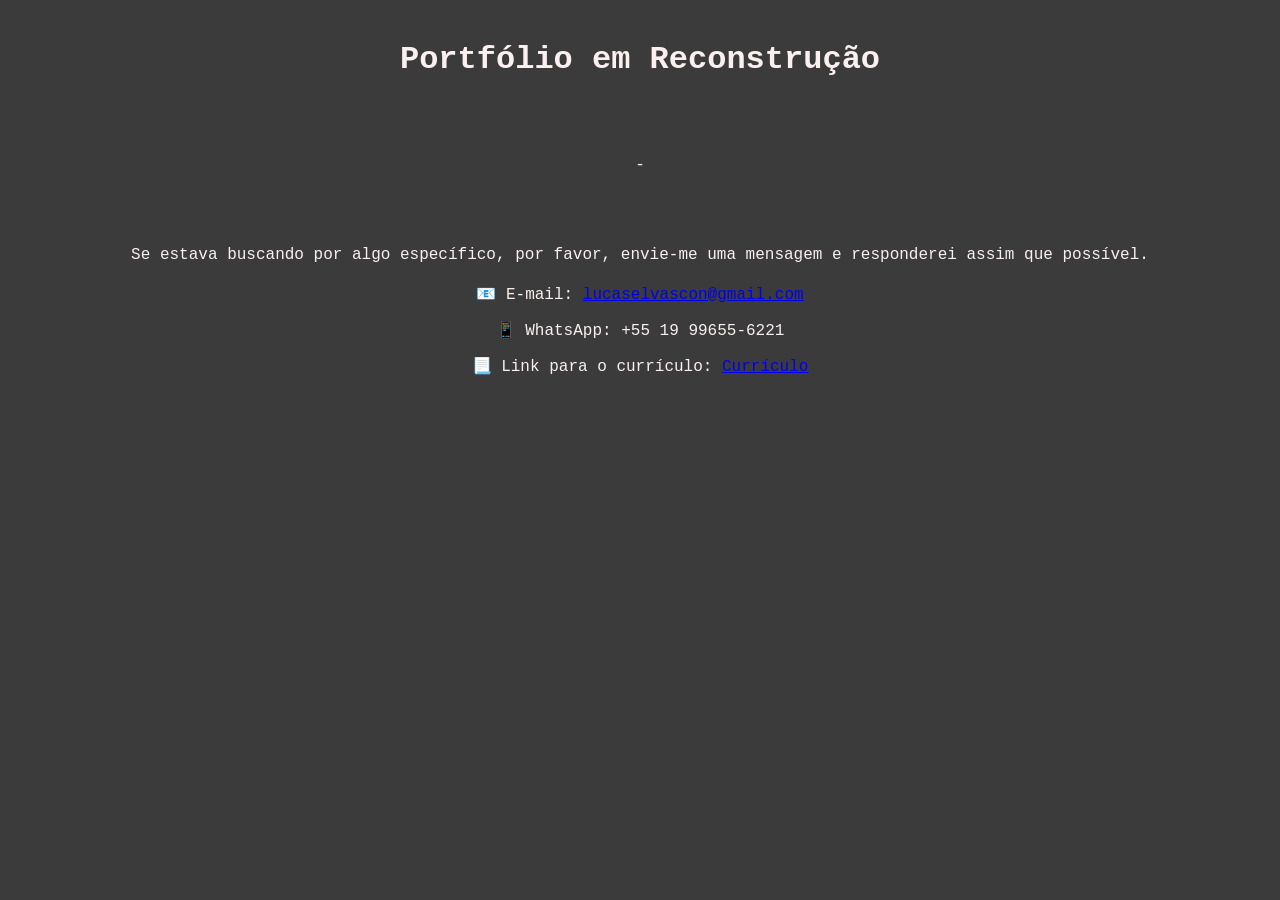
==== index.html @ 92e43746 "Update index.html" ====
<!DOCTYPE html>
<html lang="pt-BR">

<head>
    <meta charset="UTF-8">
    <meta name="viewport" content="width=device-width, initial-scale=1.0">
    <title>Portfólio de Lucas Vascon</title>
    <style>

        body {
            font-family: 'Courier New', Courier, monospace;
            background-color: #3b3b3b;
            color: #faf0f0;
            margin: 0;
            padding: 0;
        }

        header {
            text-align: center;
            padding: 20px;
        }

        section {
            text-align: center;
            padding: 20px;
        }

        footer {
            text-align: center;
            padding: 20px;
        }

        .contact-info {
            margin-top: 20px;
        }
                .resume-link {
            margin-top: 10px;
        }
    </style>
</head>

<body>
    <header>
        <h1>Portfólio em Reconstrução</h1>
    </header>

    <section>
        <p>-</p>
    </section>

    <footer>
        <p>Se estava buscando por algo específico, por favor, envie-me uma mensagem e responderei assim que possível.</p>
        <div class="contact-info">
            <p>📧 E-mail: <a href="mailto:lucaselvascon@gmail.com">lucaselvascon@gmail.com</a></p>
            <p>📱 WhatsApp: +55 19 99655-6221
        </div>
        <div class="resume-link">
            <p>📃 Link para o currículo: <a href="https://drive.google.com/file/d/1OZwaDYZ3vhMOkjam1zMqCWLST9O-IAKO">Currículo</a></p>
        </div>
    </footer>
</body>

</html>
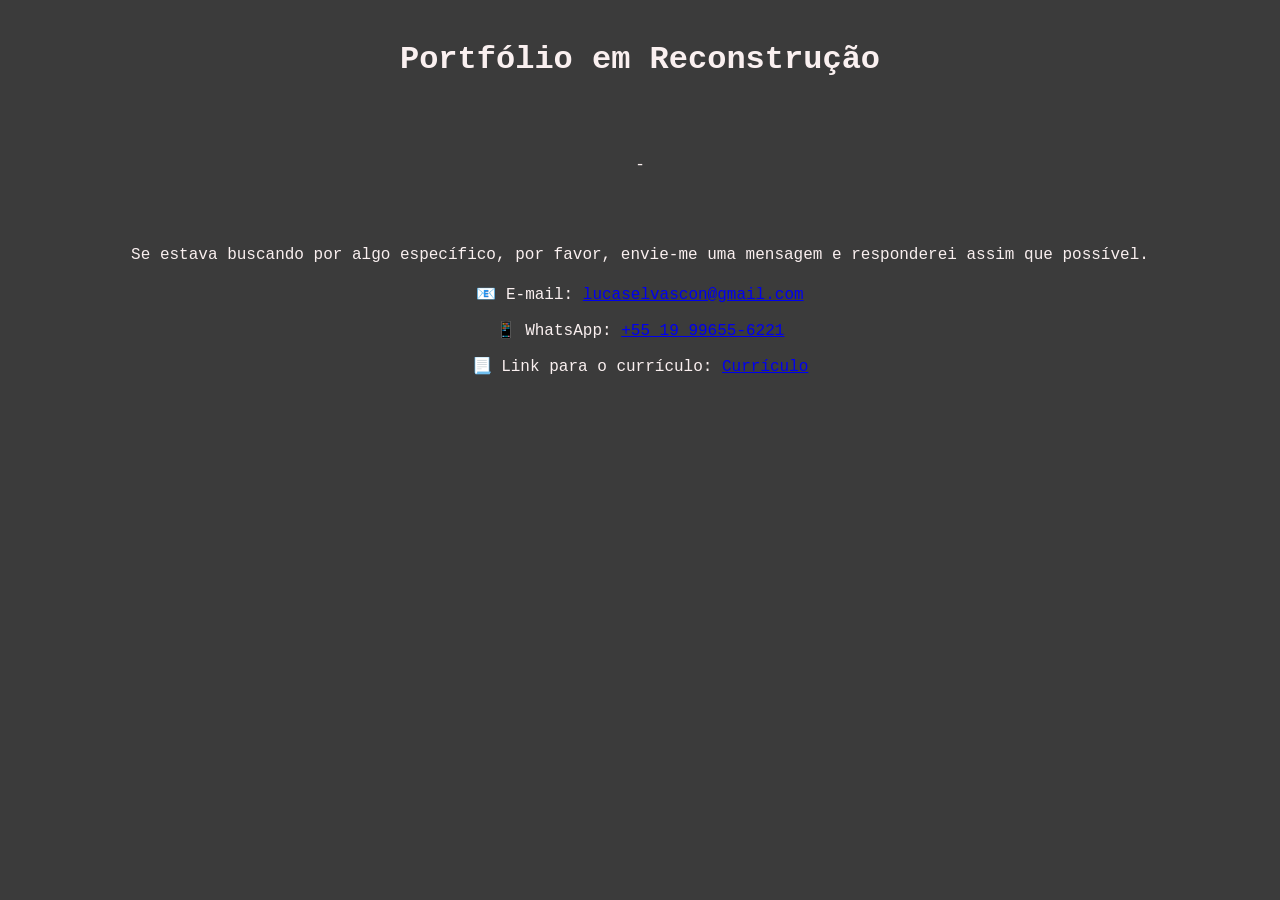
==== commit 3c072b62: "Update index.html" ====
--- a/index.html
+++ b/index.html
@@ -52,8 +52,7 @@
         <p>Se estava buscando por algo específico, por favor, envie-me uma mensagem e responderei assim que possível.</p>
         <div class="contact-info">
             <p>📧 E-mail: <a href="mailto:lucaselvascon@gmail.com">lucaselvascon@gmail.com</a></p>
-            <p>📱 WhatsApp: +55 19 99655-6221
-        </div>
+            <p>📱 WhatsApp: <a href="https://api.whatsapp.com/send/?phone=%2B5519996556221&text=Olá%20Vascon,%20estou%20entrando%20em%20contato%20com%20você%20para%20falar%20sobre%20uma%20oportunidade%20de%20estágio.&type=phone_number&app_absent=0">+55 19 99655-6221</a></p>        </div>
         <div class="resume-link">
             <p>📃 Link para o currículo: <a href="https://drive.google.com/file/d/1OZwaDYZ3vhMOkjam1zMqCWLST9O-IAKO">Currículo</a></p>
         </div>
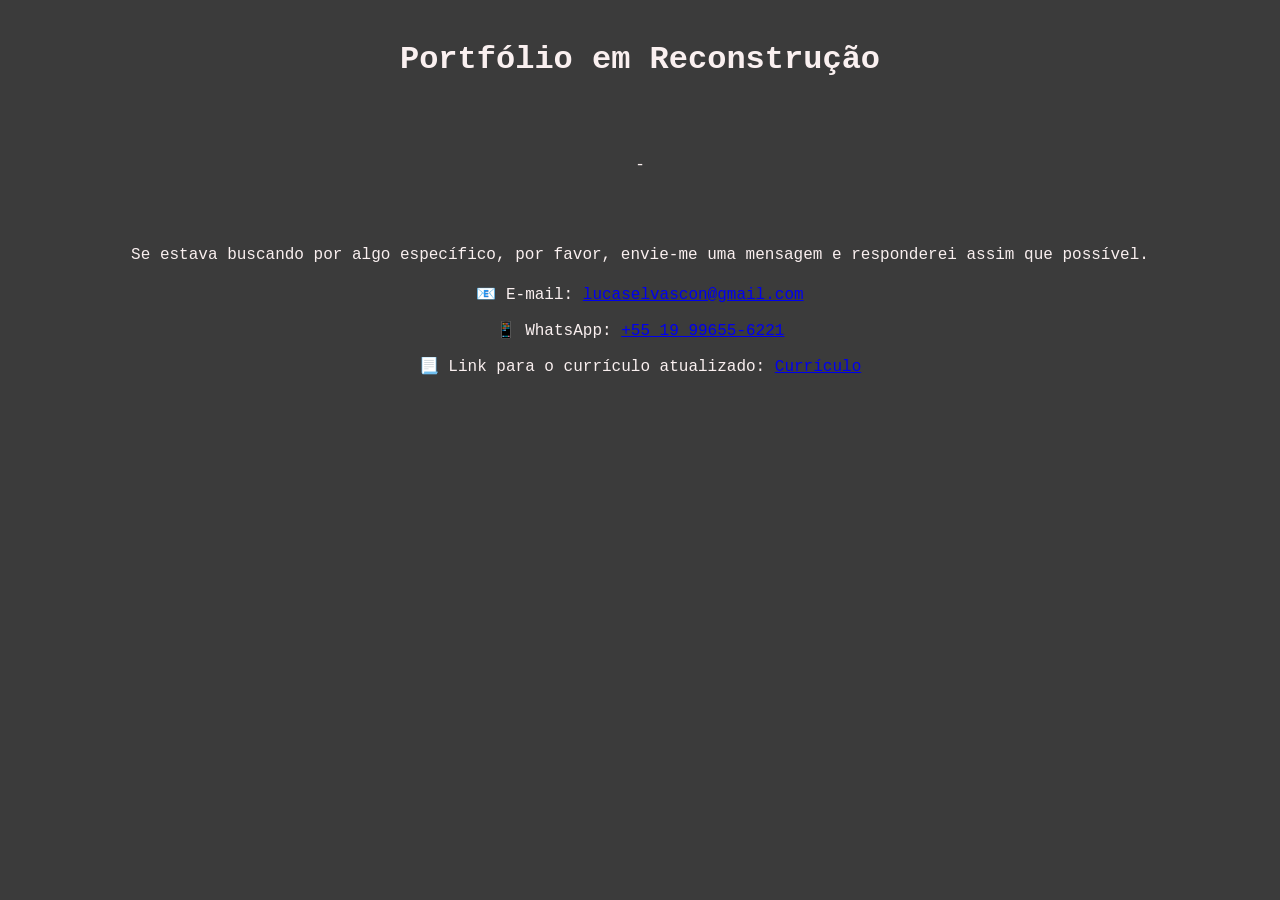
==== commit 3562cde8: "Update index.html" ====
--- a/index.html
+++ b/index.html
@@ -54,7 +54,7 @@
             <p>📧 E-mail: <a href="mailto:lucaselvascon@gmail.com">lucaselvascon@gmail.com</a></p>
             <p>📱 WhatsApp: <a href="https://api.whatsapp.com/send/?phone=%2B5519996556221&text=Olá%20Vascon,%20estou%20entrando%20em%20contato%20com%20você%20para%20falar%20sobre%20uma%20oportunidade%20de%20estágio.&type=phone_number&app_absent=0">+55 19 99655-6221</a></p>        </div>
         <div class="resume-link">
-            <p>📃 Link para o currículo: <a href="https://drive.google.com/file/d/1OZwaDYZ3vhMOkjam1zMqCWLST9O-IAKO">Currículo</a></p>
+            <p>📃 Link para o currículo atualizado: <a href="https://drive.google.com/file/d/1gxMhPRFbbuXdmm14Yc8v2rujbcKwAlPO">Currículo</a></p>
         </div>
     </footer>
 </body>
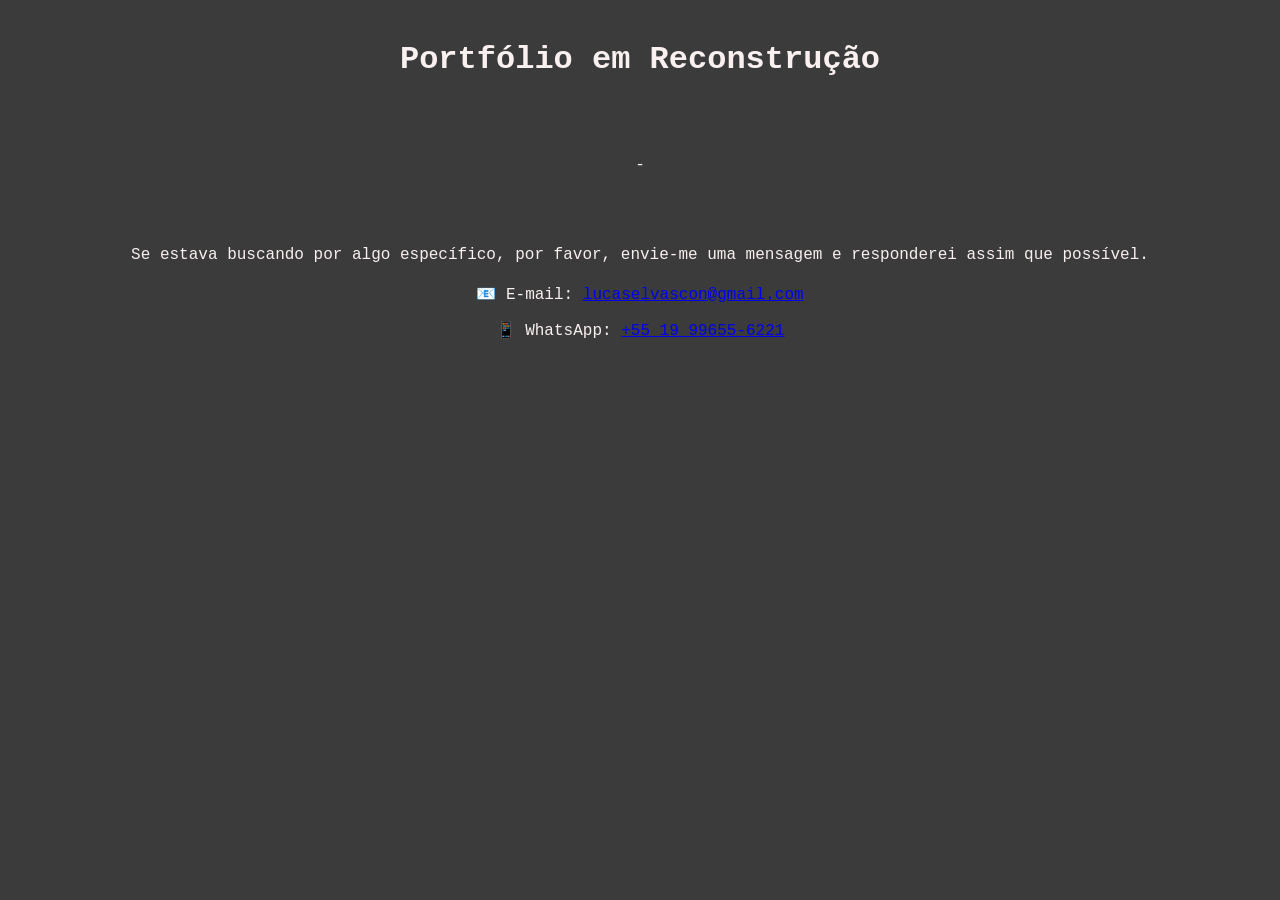
==== commit 99cbd38f: "Update index.html" ====
--- a/index.html
+++ b/index.html
@@ -54,7 +54,7 @@
             <p>📧 E-mail: <a href="mailto:lucaselvascon@gmail.com">lucaselvascon@gmail.com</a></p>
             <p>📱 WhatsApp: <a href="https://api.whatsapp.com/send/?phone=%2B5519996556221&text=Olá%20Vascon,%20estou%20entrando%20em%20contato%20com%20você%20para%20falar%20sobre%20uma%20oportunidade%20de%20estágio.&type=phone_number&app_absent=0">+55 19 99655-6221</a></p>        </div>
         <div class="resume-link">
-            <p>📃 Link para o currículo atualizado: <a href="https://drive.google.com/file/d/1gxMhPRFbbuXdmm14Yc8v2rujbcKwAlPO">Currículo</a></p>
+           <!-- <p>📃 Link para o currículo atualizado: <a href="https://drive.google.com/file/d/1gxMhPRFbbuXdmm14Yc8v2rujbcKwAlPO">Currículo</a></p>-->
         </div>
     </footer>
 </body>
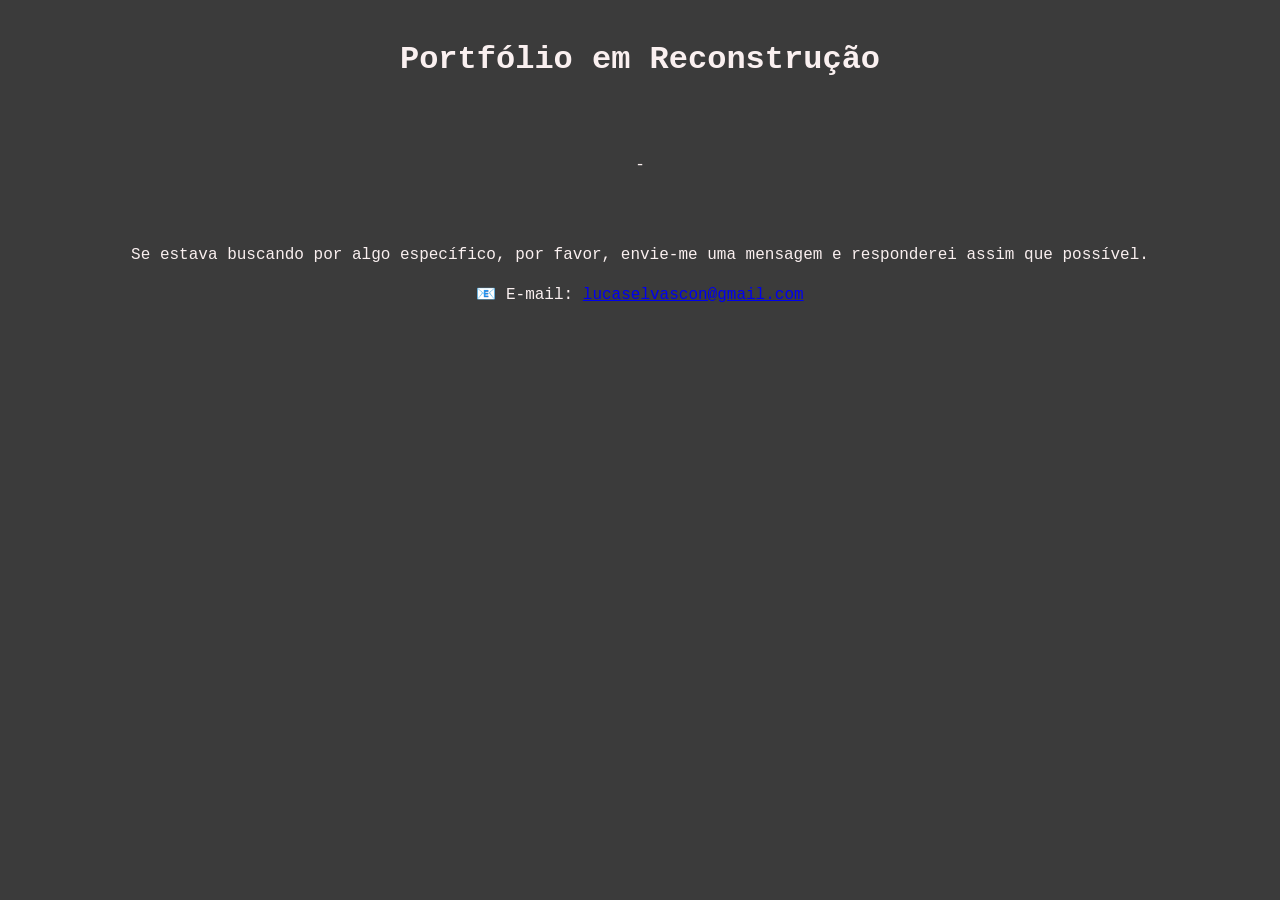
==== commit 41469cbb: "Update index.html" ====
--- a/index.html
+++ b/index.html
@@ -52,9 +52,8 @@
         <p>Se estava buscando por algo específico, por favor, envie-me uma mensagem e responderei assim que possível.</p>
         <div class="contact-info">
             <p>📧 E-mail: <a href="mailto:lucaselvascon@gmail.com">lucaselvascon@gmail.com</a></p>
-            <p>📱 WhatsApp: <a href="https://api.whatsapp.com/send/?phone=%2B5519996556221&text=Olá%20Vascon,%20estou%20entrando%20em%20contato%20com%20você%20para%20falar%20sobre%20uma%20oportunidade%20de%20estágio.&type=phone_number&app_absent=0">+55 19 99655-6221</a></p>        </div>
-        <div class="resume-link">
-           <!-- <p>📃 Link para o currículo atualizado: <a href="https://drive.google.com/file/d/1gxMhPRFbbuXdmm14Yc8v2rujbcKwAlPO">Currículo</a></p>-->
+          <div class="resume-link">
+           <!-- <p>📃 Link para o currículo atualizado: <a href="https://drive.google.com/file/d/1gx6MhPRFbbuXdmm14Yc8v2rujbcKwAlPO">Currículo</a></p>-->
         </div>
     </footer>
 </body>
